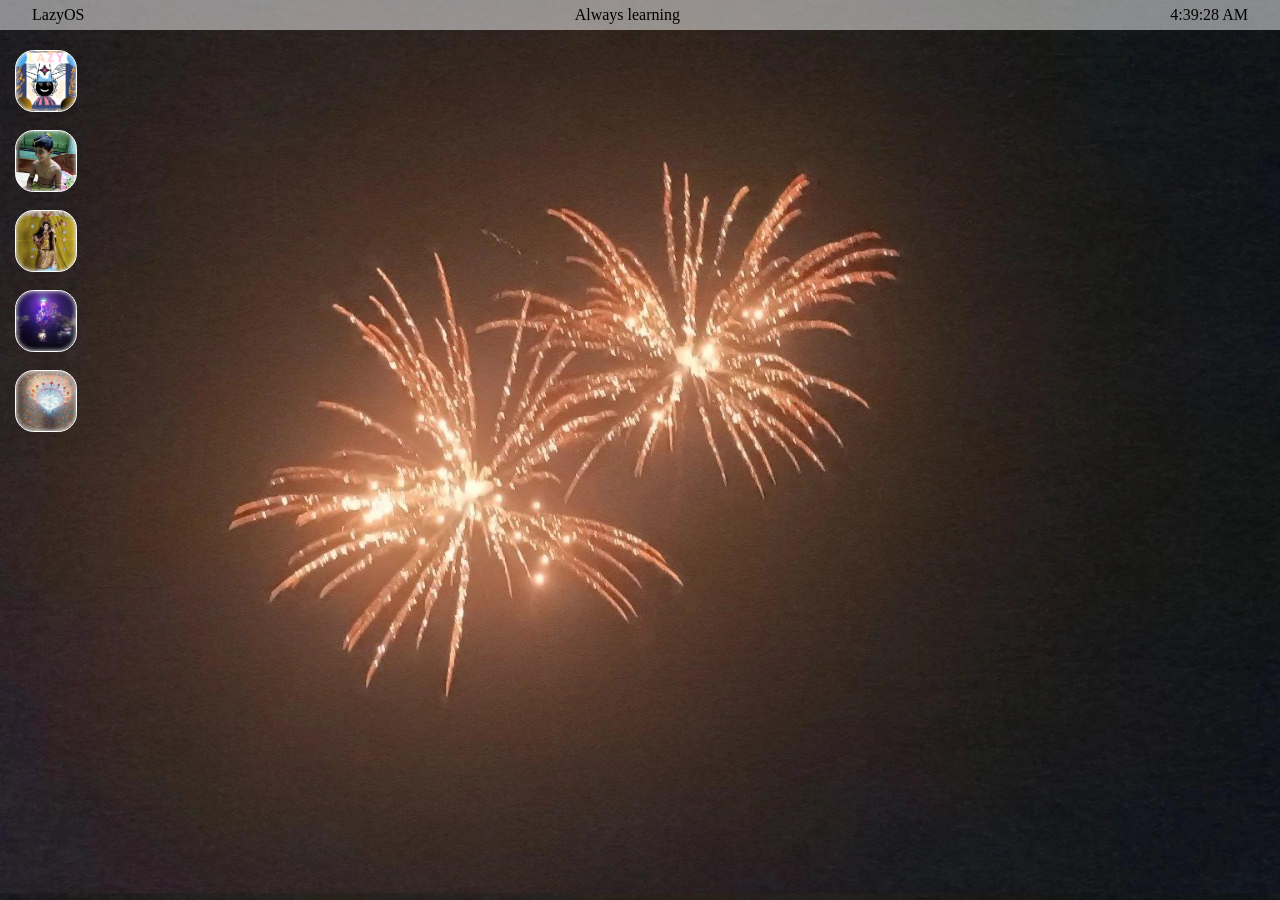
==== OsMainPage.html @ d206dd97 "now 2 apps are working, and i am ready for first ship of it." ====
<!DOCTYPE html>
<html lang="en">
<head>
    <meta charset="UTF-8">
    <meta name="viewport" content="width=device-width, initial-scale=1.0">
    <title>LazyOS</title>
    <link rel="stylesheet" href="OsMainPage.css">
    <script src="script.js" defer></script>
</head>
<body>
    <div class="top-bar">
        <div class="top-bar-content">
            <div id="left">LazyOS</div>
            <div id="middle">Always learning</div>
            <div id="right"><p id="time">00:00:00</p></div>
        </div>
    </div>

    <div class="desktop">

            <div id="start-window-start-button" class="start-button"></div>

            <div id="start-window" class="window">
                <div class="window-header" id="start-windowheader">LazyOS</div>
                <div class="close-btn" id="start-windowclose">&times</div>
                <div class="close-btn-2"></div>
                <div class="close-btn-3"></div>
                <div id="lazy-person"></div>
                <h1 class="welcome-text">Welcome to LazyOS</h1>
                <p class="welcome-text">This is build by <b>lazy people</b></p>
                <p class="welcome-text">And</p>
                <p class="welcome-text">it serves lazy people</p>
            </div>
            
            
            <div id="note-start-button" class="start-button"></div>

            <div id="note" class="window">
                <div class="window-header" id="noteheader">LazyOS</div>
                <div class="close-btn" id="noteclose">&times</div>
                <div class="close-btn-2"></div>
                <div class="close-btn-3"></div>
                
                
                <div id="change-note-book">
                    <div class="note-book-tab" id="dev-log-tab">Dev Log</div>
                    <div class="note-book-tab" id="user-take-note-tab">Take Note</div>
                    <div class="note-book-tab" id="user-save-note-tab">Saved Notes</div>
                </div>
                <div class="note-book" id="display-blank"></div>
                <div class="note-book" id="dev-log">pending...</div>
                <div class="note-book" id="user-take-note">
                    <textarea id="note-textarea" placeholder="Write your note here..."></textarea>
                </div>
                <div class="note-book" id="user-save-note">pending...</div>
                
            </div>


            <div id="gallery-start-button" class="start-button"></div>

            <div id="gallery" class="window">
                <div class="window-header" id="galleryheader">LazyOS</div>
                <div class="close-btn" id="galleryclose">&times</div>
                <div class="close-btn-2"></div>
                <div class="close-btn-3"></div>
                <div id="photo-name">---</div>
                <div id="photo-show-main-contener">
                    <div id="previous-photo" class="photo-change">+</div>
                    <div id="photo-display"></div>
                    <div id="next-photo" class="photo-change">+</div>
                </div>

            </div>


            <div id="music-start-button" class="start-button"></div>

            <div id="music" class="window">
                <div class="window-header" id="musicheader">LazyOS</div>
                <div class="close-btn" id="musicclose">&times</div>
                <div class="close-btn-2"></div>
                <div class="close-btn-3"></div>
            </div>

            <div id="calculator-start-button" class="start-button"></div>

            <div id="calculator" class="window">
                <div class="window-header" id="calculatorheader">LazyOS</div>
                <div class="close-btn" id="calculatorclose">&times</div>
                <div class="close-btn-2"></div>
                <div class="close-btn-3"></div>
            </div>

    </div>

</body>
</html>
---- OsMainPage.css ----
html,body{
    height: 100%;
    width: 100%;
}
body{
    padding: 0;
    margin: 0;
    background-image: url('Resources/wallpaper.jpg');
    background-size: cover;
    background-position: center;
    background-repeat: no-repeat;
}
.top-bar{
    display: flex;
    justify-content: center;
    height: 30px;
    width: 100%;
    background-color: rgba(255, 255, 255, 0.5);
}
.top-bar-content{
    display: flex;
    justify-content: space-between;
    align-items: center;
    height: 100%;
    width: 95%;
    user-select: none;
}
.window{
    display: none;
    flex-direction: column;
    position: absolute;
    justify-content: center;
    align-items: center;
    border-radius: 10px;
    z-index: 1000;
}

#start-window{
    height: 300px;
    width: 400px;
    background-color: rgba(56, 199, 255, 0.793);
    left: 80px;
    top: 100px;
    border: 1px solid rgb(255, 255, 255);
    padding :1px
}

.window-header{
    position: absolute;
    top: 0;
    width: 100%;
    height: 25px;
    text-align: center;
    background-color: rgba(0, 0, 0, 0.5);
    border-top-left-radius: 10px;
    border-top-right-radius: 10px;
    cursor: move;
    user-select: none; 
}

.welcome-text{
    margin: 0;
}
#lazy-person{
    display: flex;
    width: 150px;
    height: 150px;
    border-radius: 50%;
    background-image: url('Resources/not so lazy.jpg');
    background-size: cover;
    background-position: center;
    border: 1px solid rgb(0, 0, 0);
    box-shadow: 0px 0px 10px rgba(255, 0, 0, 0.5);
}

.close-btn{
    position: absolute;
    top: 5px;
    left: 5px;
    width: 15px;
    height: 15px;
    background-color: red;
    border-radius: 50%;
    cursor: pointer;
    text-align: center;
    user-select: none; 
}
.close-btn-2{
    position: absolute;
    top: 5px;
    left: 22px;
    width: 15px;
    height: 15px;
    background-color: yellow;
    border-radius: 50%;
    cursor: pointer;
}
.close-btn-3{
    position: absolute;
    top: 5px;
    left: 39px;
    width: 15px;
    height: 15px;
    background-color: green;
    border-radius: 50%;
    cursor: pointer;
}

.start-button{
    position: absolute;
    width: 60px;
    height: 60px;
    border-radius: 30%;
    cursor: pointer;
    border: 1px solid rgb(255, 255, 255);
    box-shadow: inset 0px 0px 5px rgb(255, 255, 255);
    left: 15px;

    background-size: cover;
    background-position: center;
    background-repeat: no-repeat;

    transition: all 0.3s ease-in-out;

    perspective: 500px;
}
.start-button:hover{
    transform: scale(1.1) translateY(-3px) rotateX(15deg) rotateY(15deg) rotateZ(5deg);


    box-shadow: inset 0px 0px 10px rgb(21, 2, 2), 
                0px 8px 15px rgba(252, 255, 154, 0.858);

}

#start-window-start-button{
    top: 50px;
    background-image: url('Resources/a lazy person.png');
}

#note-start-button{
    top: 130px;
    background-image: url('Resources/my thoughts.jpg');
}

#note{
    height: 700px;
    width: 600px;
    background-color: rgba(56, 255, 255, 0.793);
    left: 80px;
    top: 100px;
    border: 1px solid rgb(255, 255, 255);
    padding :1px

}

#gallery-start-button{
    top: 210px;
    background-image: url('Resources/choose wallpaper.jpg');
}

#gallery{
    height: 700px;
    width: 700px;
    background-color: rgba(255, 217, 94, 0.694);
    left: 100px;
    top: 100px;
    border: 2px solid rgb(192, 187, 255);
    padding :1px
}
#music-start-button{
    top: 290px;
    background-image: url('Resources/music.jpg');
}

#music{
    height: 500px;
    width: 500px;
    background-color: rgba(56, 255, 255, 0.793);
    left: 80px;
    top: 100px;
    border: 1px solid rgb(255, 255, 255);
    padding :1px
}
#calculator-start-button{
    top: 370px;
    background-image: url('Resources/calender.jpg');
}
#calculator{
    height: 700px;
    width: 600px;
    background-color: rgba(56, 255, 255, 0.793);
    left: 80px;
    top: 100px;
    border: 1px solid rgb(255, 255, 255);
    padding :1px
}

.note-book{
    display: flex;
    position: absolute;
    top: 60px;
    flex-direction: column;
    width: 85%;
    height: 85%;
    overflow-y: auto;
    padding: 10px;
    border-radius: 10px;
}
#change-note-book{
    display: flex;
    justify-content: space-evenly;
    position: absolute;
    align-items: center;
    top: 27px;
    width: 100%;
    height: 30px;
    border-radius: 10px;
    background-color: rgb(0, 0, 0);
}
.note-book-tab{
    display: flex;
    justify-content: center;
    align-items: center;
    width: 33%;
    height: 80%;
    border-radius: 5px;
    cursor: pointer;
    background-color: rgb(255, 255, 255);
}
.note-book-tab:hover{
    background-color: rgb(0, 0, 0);
    color: rgb(255, 255, 255);
}
.note-book-tab.active{
    background-color: rgb(0, 0, 0);
    color: rgb(255, 255, 255);
}
#display-blank{
    background-color: rgb(255, 255, 255);
}

#dev-log{
    display: none;
    background-color: rgb(159, 247, 65);
}
#user-take-note{
    display: none;
    background-color: rgb(255, 255, 88);
}
#user-save-note{
    display: none;
    background-color: rgb(210, 95, 95);}

#note-textarea{
    position: absolute;
    top: 5px;
    left: 5%;
    width: 90%;
    height: 95%;
    resize: none;
    border: none;
    outline: none;
    font-size: 16px;
    background-color: transparent;
}
#note-textarea::placeholder{
    color: rgba(0, 0, 0, 0.405);
    font-style: italic;
}
#note-textarea::-webkit-scrollbar {
  width: 8px;
}
#note-textarea::-webkit-scrollbar-track {
  background: rgba(239, 222, 154, 0.85);
  border-radius: 8px;
}
#note-textarea::-webkit-scrollbar-thumb {
  background-color: rgba(0, 0, 0, 0.2);
  border: 1px solid transparent; 
  background-clip: padding-box; 
  border-radius: 6px;
}
#note-textarea::-webkit-scrollbar-thumb:hover {
  background: rgba(0, 0, 0, 0.4);
}


#photo-show-main-contener{
    display: flex;
    justify-content: space-between;
    align-items: center;
    width: 90%;
    height: 90%;
}

#photo-display{
    display: flex;
    justify-content: center;
    align-items: center;
    width: 80%;
    height: 80%;
    border: 1px solid rgb(0, 0, 0);
    border-radius: 50%;
    
    box-shadow: 
        0px 0px 20px rgba(0, 0, 0, 0.5),          
        inset 0px 0px 10px rgba(231, 231, 231, 0.5); 

    background-image: url('Resources/my thoughts.jpg');
    background-size: cover;
    background-position: center;

}
#photo-name{
    position: absolute;
    top: 45px;
    left: 10%;
    width: 80%;
    height: 22px;
    text-align: center;
    font-size: 20px;
    font-weight: bold;
    color: rgb(0, 0, 0);
}

.photo-change{
    display: flex;
    align-items: center;
    justify-content: center;
    width: 50px;
    height: 50px;
    border-radius: 50%;
    margin: 10px;
    background-color: rgba(238, 94, 94, 0.656);
    box-shadow: 0px 0px 10px rgba(255, 0, 0, 0.5);
    border: 1px solid rgba(202, 84, 84, 0.772);

    transition: all 0.3s ease-in-out;
    perspective: 500px;

    user-select: none;
    cursor: pointer;

}
.photo-change:hover{
    background-color: rgba(94, 238, 94, 0.656);
    box-shadow: 0px 0px 10px rgba(0, 255, 0, 0.5);
    border: 1px solid rgba(84, 202, 84, 0.772);
}
#next-photo:hover{
    transform: scale(1.1) translateY(-3px) rotateX(15deg) rotateY(15deg) rotateZ(5deg);
}
#privious-photo:hover{
    transform: scale(1.1) translateY(-3px) rotateX(15deg) rotateY(-15deg) rotateZ(-5deg);
}
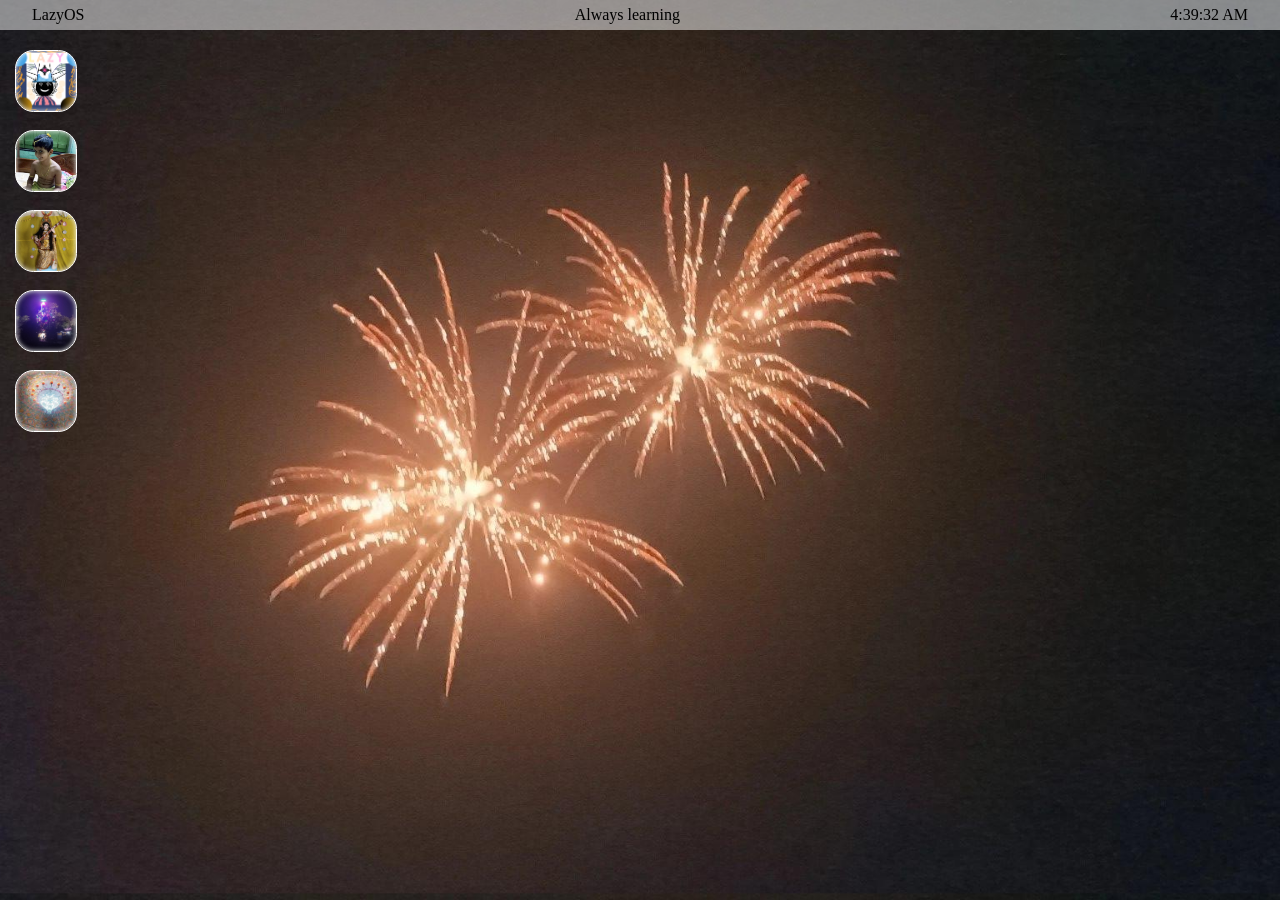
==== commit 07bdfec5: "a clock application added." ====
--- a/OsMainPage.html
+++ b/OsMainPage.html
@@ -74,13 +74,16 @@
             </div>
 
 
-            <div id="music-start-button" class="start-button"></div>
+            <div id="clock-start-button" class="start-button"></div>
 
-            <div id="music" class="window">
-                <div class="window-header" id="musicheader">LazyOS</div>
-                <div class="close-btn" id="musicclose">&times</div>
+            <div id="clock" class="window">
+                <div class="window-header" id="clockheader">LazyOS</div>
+                <div class="close-btn" id="clockclose">&times</div>
                 <div class="close-btn-2"></div>
                 <div class="close-btn-3"></div>
+
+                <div id="clock-body"><span id="clock-hours">00</span><span id="clock-colon">:</span><span id="clock-munite">00</span></div>
+
             </div>
 
             <div id="calculator-start-button" class="start-button"></div>
--- a/OsMainPage.css
+++ b/OsMainPage.css
@@ -150,7 +150,7 @@
     left: 80px;
     top: 100px;
     border: 1px solid rgb(255, 255, 255);
-    padding :1px
+    padding :1px;
 
 }
 
@@ -166,21 +166,21 @@
     left: 100px;
     top: 100px;
     border: 2px solid rgb(192, 187, 255);
-    padding :1px
-}
-#music-start-button{
+    padding :1px;
+}
+#clock-start-button{
     top: 290px;
-    background-image: url('Resources/music.jpg');
-}
-
-#music{
+    background-image: url('Resources/clock.jpg');
+}
+
+#clock{
     height: 500px;
     width: 500px;
     background-color: rgba(56, 255, 255, 0.793);
     left: 80px;
     top: 100px;
     border: 1px solid rgb(255, 255, 255);
-    padding :1px
+    padding :1px;
 }
 #calculator-start-button{
     top: 370px;
@@ -193,7 +193,7 @@
     left: 80px;
     top: 100px;
     border: 1px solid rgb(255, 255, 255);
-    padding :1px
+    padding :1px;
 }
 
 .note-book{
@@ -353,4 +353,40 @@
 }
 #privious-photo:hover{
     transform: scale(1.1) translateY(-3px) rotateX(15deg) rotateY(-15deg) rotateZ(-5deg);
-}+}
+
+#clock-body{
+    display: flex;
+    justify-content: center;
+    align-items: center;
+    height: 80%;
+    width: 80%;
+    border-radius: 50%;
+    background-color: rgba(255, 255, 125, 0.927);
+    font-size: 5rem;
+    border: 1px solid rgb(0, 0, 0);
+}
+
+#clock-hours{
+    color: rgb(149, 0, 27);
+}
+
+#clock-colon{
+    color: rgb(0, 0, 0);
+    animation: blink 1s infinite;
+}
+#clock-munite{
+    color: rgb(95, 0, 149);
+}
+@keyframes blink{
+    0%{
+        color:black;
+    }
+    50%{
+        color:rgba(0, 0, 0, 0.478);
+    }
+    100%{
+        color:rgba(0, 0, 0, 0.137);
+    }
+}
+
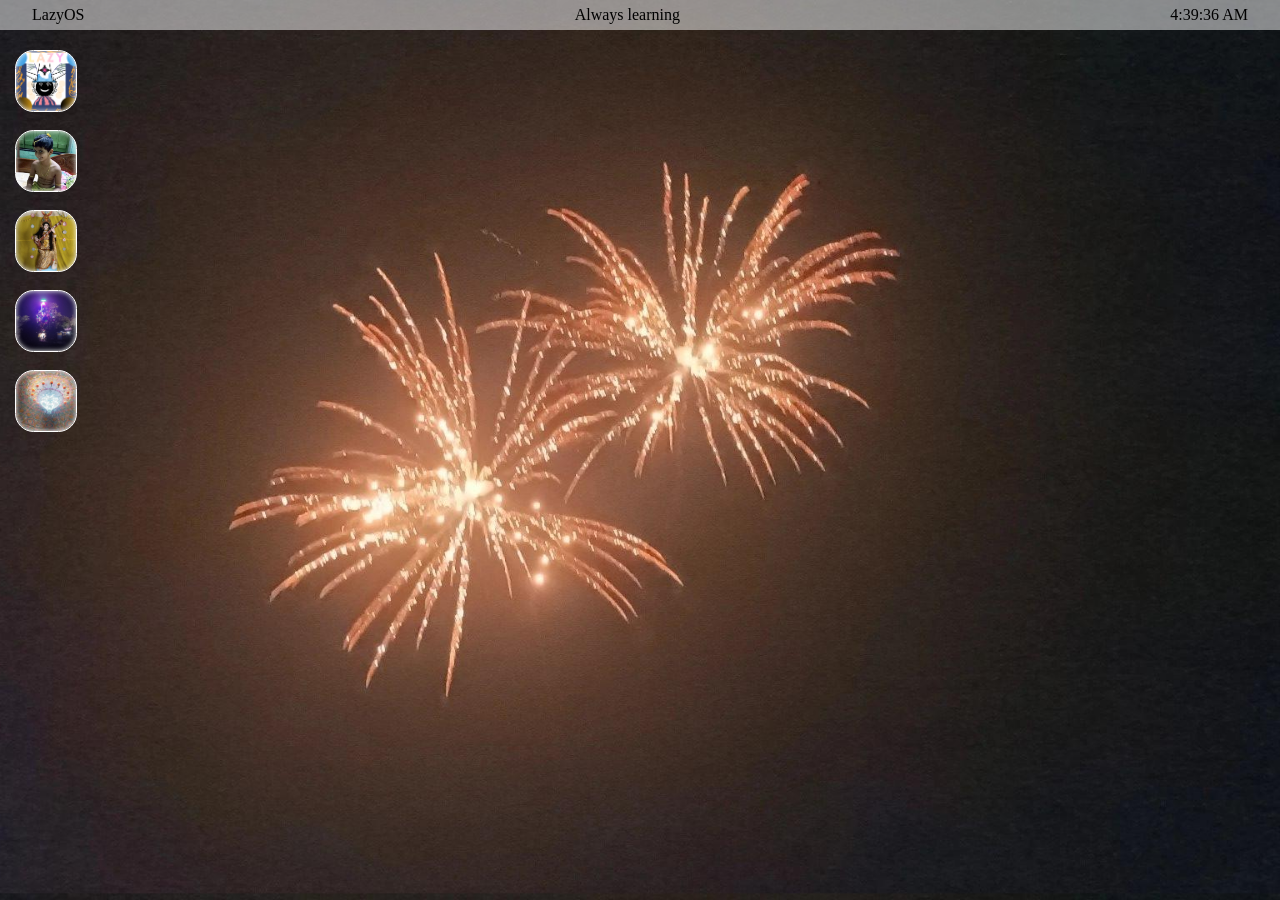
==== commit 5ec92f2a: "added the window for the messageing app. next-> build the logic and ui." ====
--- a/OsMainPage.html
+++ b/OsMainPage.html
@@ -21,7 +21,7 @@
             <div id="start-window-start-button" class="start-button"></div>
 
             <div id="start-window" class="window">
-                <div class="window-header" id="start-windowheader">LazyOS</div>
+                <div class="window-header" id="start-windowheader">Welcome</div>
                 <div class="close-btn" id="start-windowclose">&times</div>
                 <div class="close-btn-2"></div>
                 <div class="close-btn-3"></div>
@@ -36,7 +36,7 @@
             <div id="note-start-button" class="start-button"></div>
 
             <div id="note" class="window">
-                <div class="window-header" id="noteheader">LazyOS</div>
+                <div class="window-header" id="noteheader">Notes</div>
                 <div class="close-btn" id="noteclose">&times</div>
                 <div class="close-btn-2"></div>
                 <div class="close-btn-3"></div>
@@ -60,7 +60,7 @@
             <div id="gallery-start-button" class="start-button"></div>
 
             <div id="gallery" class="window">
-                <div class="window-header" id="galleryheader">LazyOS</div>
+                <div class="window-header" id="galleryheader">Gallery</div>
                 <div class="close-btn" id="galleryclose">&times</div>
                 <div class="close-btn-2"></div>
                 <div class="close-btn-3"></div>
@@ -77,7 +77,7 @@
             <div id="clock-start-button" class="start-button"></div>
 
             <div id="clock" class="window">
-                <div class="window-header" id="clockheader">LazyOS</div>
+                <div class="window-header" id="clockheader">Clock</div>
                 <div class="close-btn" id="clockclose">&times</div>
                 <div class="close-btn-2"></div>
                 <div class="close-btn-3"></div>
@@ -86,13 +86,18 @@
 
             </div>
 
-            <div id="calculator-start-button" class="start-button"></div>
+            <div id="message-start-button" class="start-button"></div>
 
-            <div id="calculator" class="window">
-                <div class="window-header" id="calculatorheader">LazyOS</div>
-                <div class="close-btn" id="calculatorclose">&times</div>
+            <div id="message" class="window">
+                <div class="window-header" id="messageheader">Message</div>
+                <div class="close-btn" id="messageclose">&times</div>
                 <div class="close-btn-2"></div>
                 <div class="close-btn-3"></div>
+
+                <div id="message-box">
+
+                </div>
+
             </div>
 
     </div>
--- a/OsMainPage.css
+++ b/OsMainPage.css
@@ -182,14 +182,14 @@
     border: 1px solid rgb(255, 255, 255);
     padding :1px;
 }
-#calculator-start-button{
+#message-start-button{
     top: 370px;
     background-image: url('Resources/calender.jpg');
 }
-#calculator{
-    height: 700px;
+#message{
+    height: 800px;
     width: 600px;
-    background-color: rgba(56, 255, 255, 0.793);
+    background-color: rgba(36, 46, 79, 0.793);
     left: 80px;
     top: 100px;
     border: 1px solid rgb(255, 255, 255);
@@ -390,3 +390,12 @@
     }
 }
 
+#message-box{
+    width: 90%;
+    height: 93.5%;
+    border: 1px solid rgb(0, 30, 255);
+    border-radius: 5px;
+    padding: 10px;
+    box-sizing: border-box;
+    background-color: rgba(255, 85, 85, 0.891);
+}
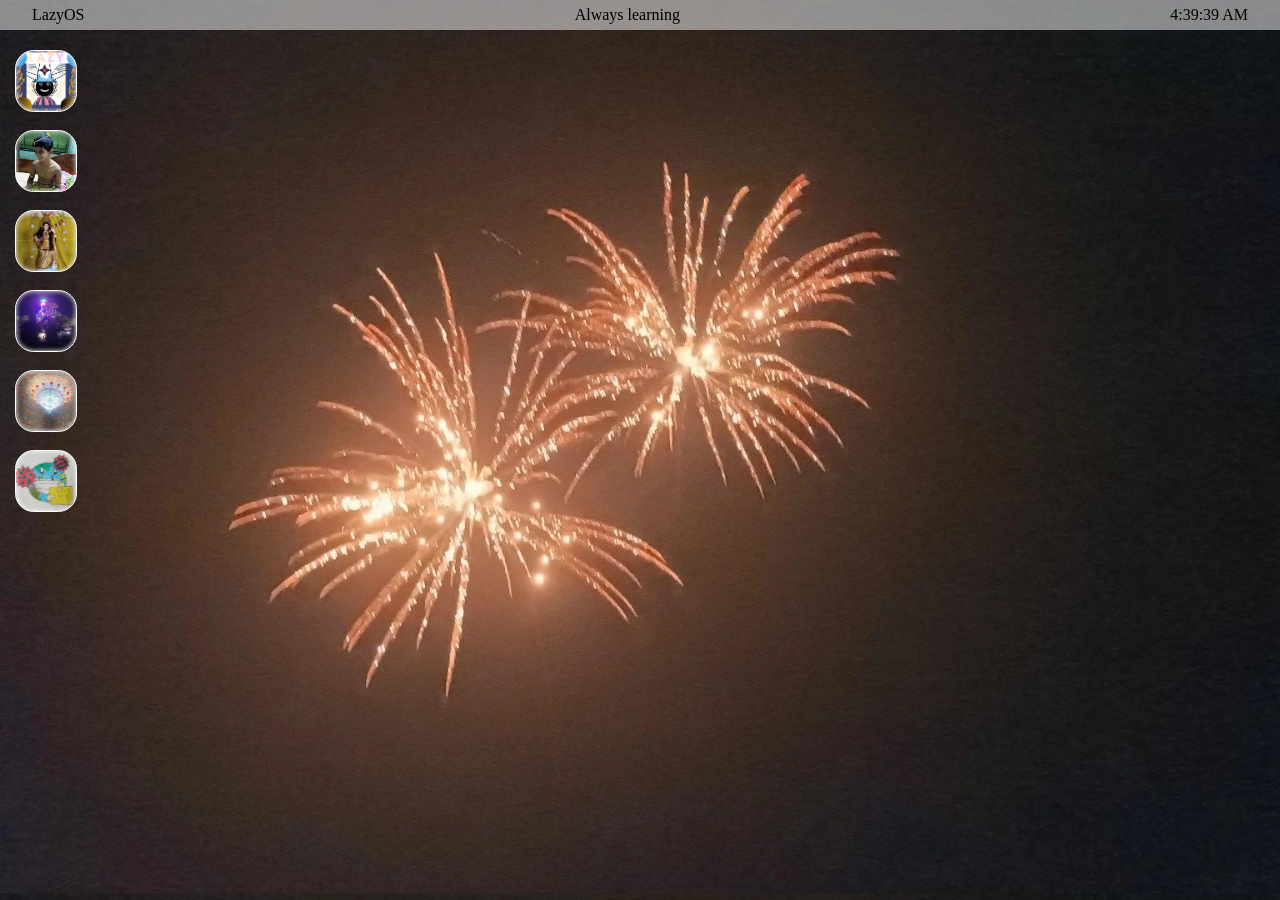
==== commit 168e149a: "feature added/app added/ music app" ====
--- a/OsMainPage.html
+++ b/OsMainPage.html
@@ -99,7 +99,27 @@
                 </div>
 
             </div>
+            </div>
 
+            <div id="music-start-button" class="start-button"></div>
+
+            <div id="music" class="window">
+                <div class="window-header" id="musicheader">Music</div>
+                <div class="close-btn" id="musicclose">&times</div>
+                <div class="close-btn-2"></div>
+                <div class="close-btn-3"></div>
+
+                <div id="music-box">
+                    <div id="cd"></div>
+                    <div id="player">
+                            <button class="music-ctrl-btn" id="prev-btn">&#9198;</button>
+                            <button class="music-ctrl-btn" id="play-pause-btn">&#9654;</button>
+                            <button class="music-ctrl-btn" id="next-btn">&#9197;</button>
+                    </div>
+                    <div></div>
+                </div>
+
+            </div>
     </div>
 
 </body>
--- a/OsMainPage.css
+++ b/OsMainPage.css
@@ -195,6 +195,21 @@
     border: 1px solid rgb(255, 255, 255);
     padding :1px;
 }
+
+#music-start-button{
+    top: 450px;
+    background-image: url('Resources/music.jpg');
+}
+#music{
+    height: 500px;
+    width: 500px;
+    background-color: rgba(255, 196, 70, 0.883);
+    left: 80px;
+    top: 100px;
+    border: 1px solid rgb(255, 255, 255);
+    padding :1px;
+}
+
 
 .note-book{
     display: flex;
@@ -398,4 +413,79 @@
     padding: 10px;
     box-sizing: border-box;
     background-color: rgba(255, 85, 85, 0.891);
-}+}
+#music-box{
+    width: 100%;
+    height: 90%;
+    padding: 10px;
+    box-sizing: border-box;
+
+    display: flex;
+    justify-content:flex-end ;
+    align-items:center;
+    flex-direction: column;
+    gap: 10%;
+}
+#cd{
+    height: 25vh;
+    width: 25vh;
+    border-radius: 50%;
+    background-image: linear-gradient(45deg, rgba(255, 0, 0, 0.5), rgba(0, 255, 0, 0.5), rgba(0, 0, 255, 0.5));
+    border: 1px solid rgb(255, 255, 255);
+    box-shadow: 3px 3px 20px rgba(0, 0, 0, 0.588);
+
+    animation: spin 4s linear infinite;
+    animation-play-state: paused;
+}
+
+#cd.playing {
+    animation-play-state: running;
+}
+
+@keyframes spin {
+    0% {
+        transform: rotate(0deg);
+    }
+    100% {
+        transform: rotate(360deg);
+    }
+}
+#player{
+    height: 18%;
+    width: 80%;
+    border-radius: 3rem;
+    background-color: rgba(148, 255, 148, 0.973);
+    border: 1px solid rgb(0, 0, 0);
+    box-shadow: 0px 0px 10px rgba(0, 0, 0, 0.5);
+
+    display: flex;
+    justify-content: space-evenly;
+    align-items: center;
+    
+    gap: 1.5rem;
+}
+
+.music-ctrl-btn{
+    background-color: rgba(243, 146, 146, 0.5);
+    height: 3rem;
+    width: 3rem;
+    border-radius: 50%;
+    box-shadow: 0px 0px 10px rgba(0, 0, 0, 0.5);
+    border: 1px solid rgb(0, 0, 0);
+
+}
+
+.music-ctrl-btn:hover{
+    background-color: rgba(225, 255, 225, 0.897);
+    box-shadow: 0px 0px 10px rgba(0, 0, 0, 0.866);
+    transform: scale(1.1);
+}
+.music-ctrl-btn:active {
+    transform: scale(0.95);
+}
+
+#play-pause-btn {
+    width: 3.5rem;
+    height: 3.5rem;
+    font-size: 1.4rem;
+}
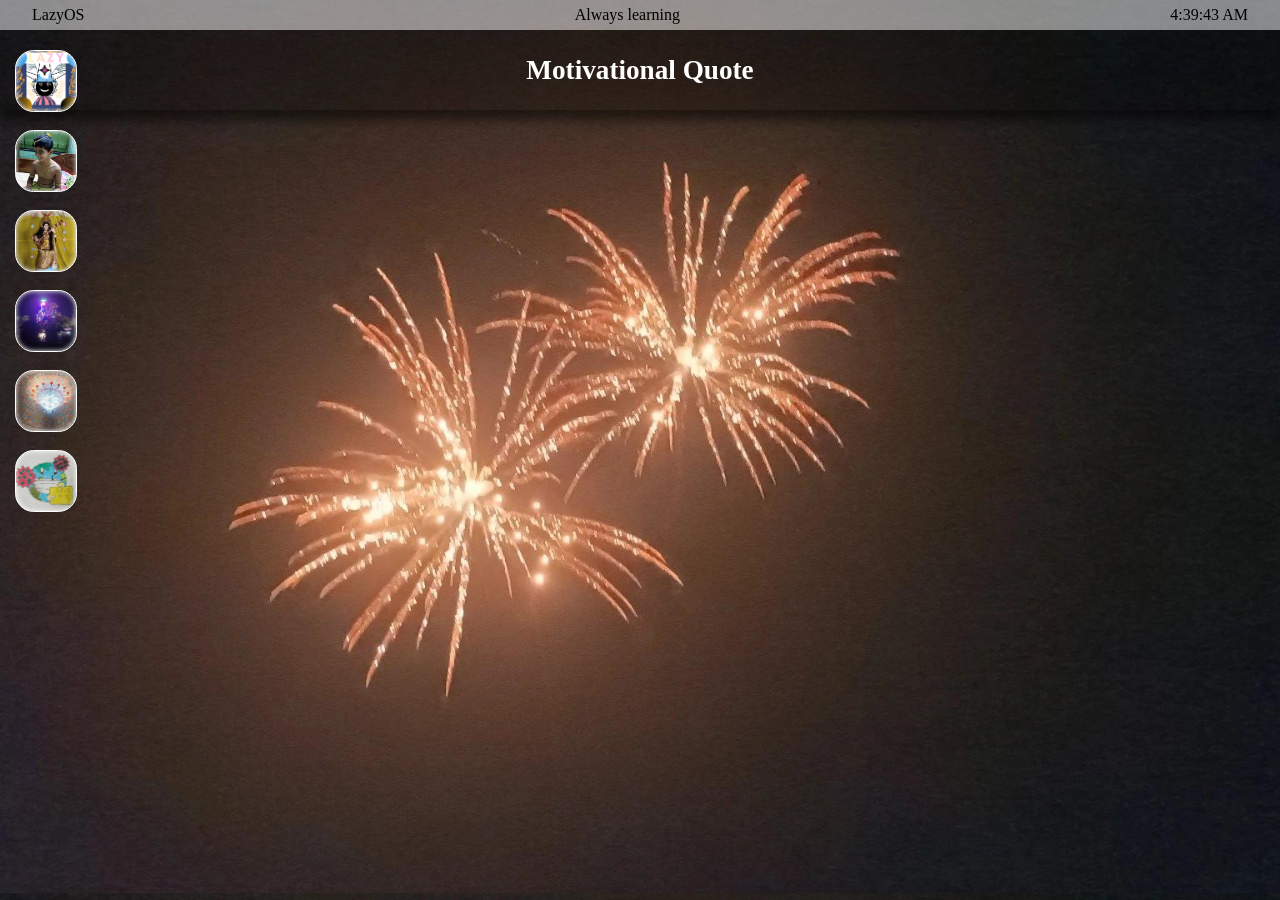
==== commit da61442b: "added/ motivational quotes..." ====
--- a/OsMainPage.html
+++ b/OsMainPage.html
@@ -15,6 +15,8 @@
             <div id="right"><p id="time">00:00:00</p></div>
         </div>
     </div>
+
+    <div id="middle-bar-for-quote">Motivational Quote</div>
 
     <div class="desktop">
 
--- a/OsMainPage.css
+++ b/OsMainPage.css
@@ -489,3 +489,27 @@
     height: 3.5rem;
     font-size: 1.4rem;
 }
+
+#middle-bar-for-quote{
+    box-sizing: border-box;
+
+    height: 80px;
+    width: 100%;
+    position: absolute;
+    top: 30px;
+
+    display: flex;
+    justify-content: center;
+    align-items: center;
+    text-align: center;
+
+    padding-left: 70px;
+    padding-right: 70px;
+
+    font-size: 1.7rem;
+    font-weight: bold;
+    color: rgb(255, 255, 255);
+
+    background-color: rgba(0, 0, 0, 0.268);
+    box-shadow: 0px 10px 10px rgba(0, 0, 0, 0.5);
+}
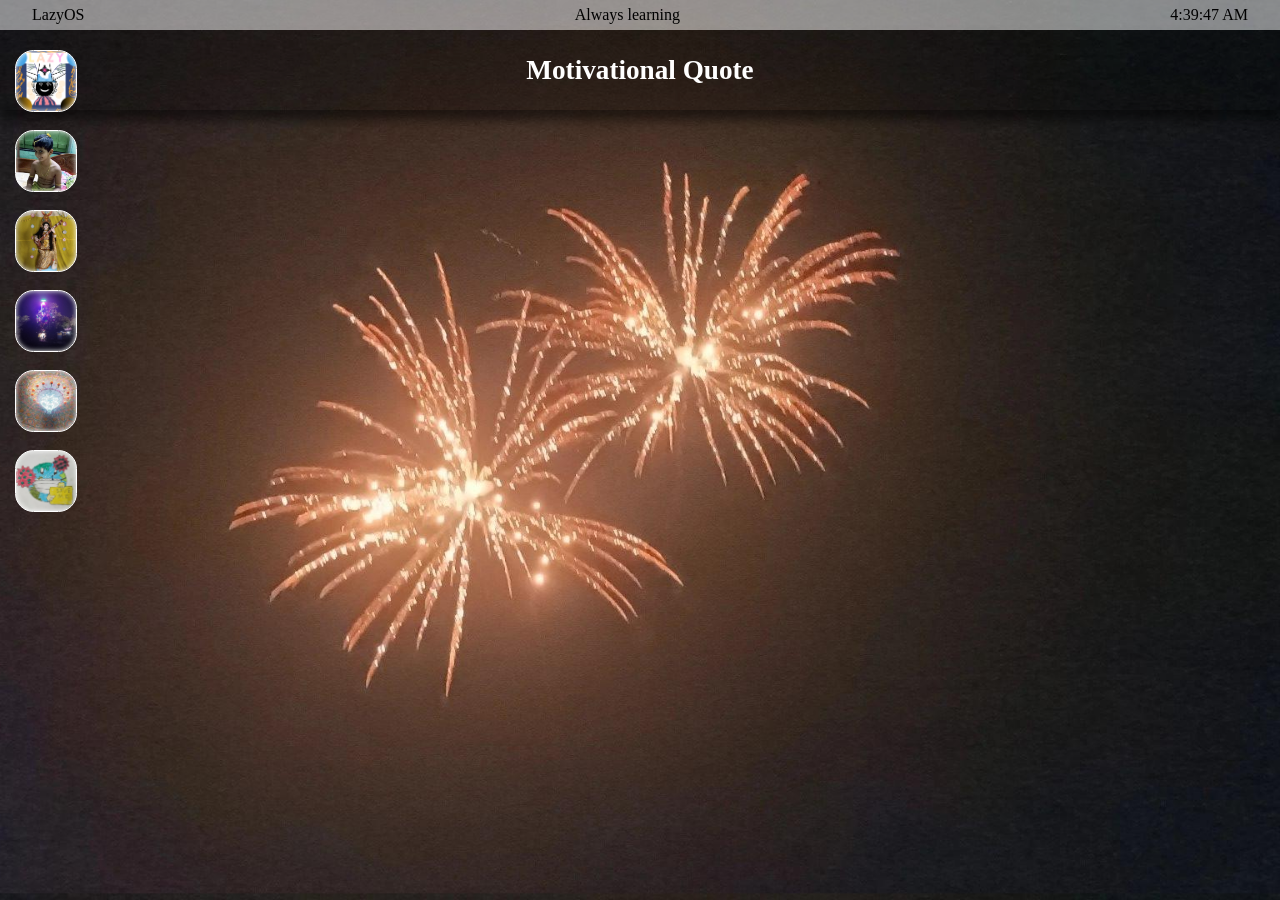
==== commit 5a1698a8: "added page icon." ====
--- a/OsMainPage.html
+++ b/OsMainPage.html
@@ -4,6 +4,7 @@
     <meta charset="UTF-8">
     <meta name="viewport" content="width=device-width, initial-scale=1.0">
     <title>LazyOS</title>
+    <link rel="icon" type="image/png" href="./Resources/LAZY.png">
     <link rel="stylesheet" href="OsMainPage.css">
     <script src="script.js" defer></script>
 </head>
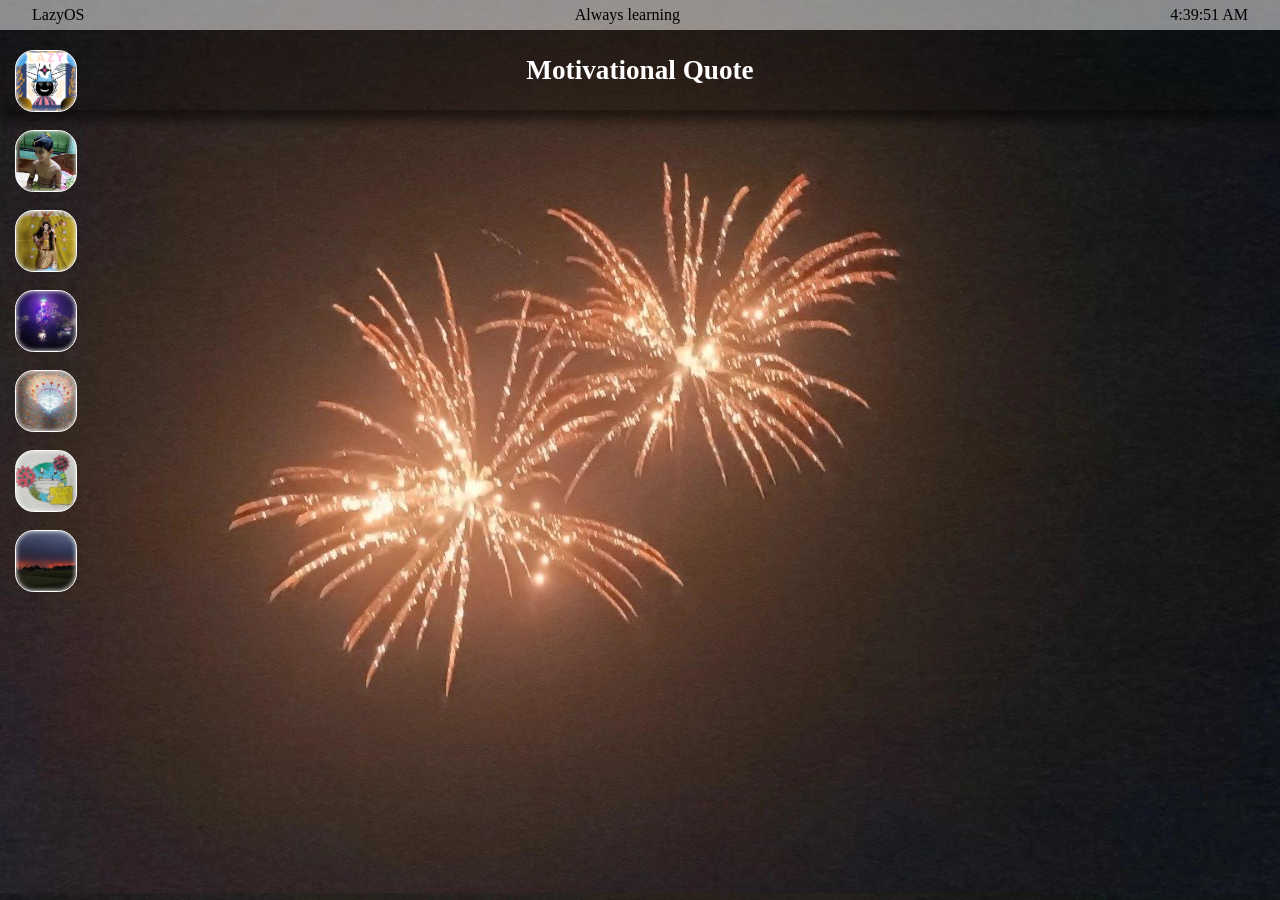
==== commit 8a126cf1: "added app/browser, added search engine" ====
--- a/OsMainPage.html
+++ b/OsMainPage.html
@@ -119,10 +119,25 @@
                             <button class="music-ctrl-btn" id="play-pause-btn">&#9654;</button>
                             <button class="music-ctrl-btn" id="next-btn">&#9197;</button>
                     </div>
-                    <div></div>
+                    
                 </div>
 
             </div>
+
+
+            <div id="browser-start-button" class="start-button"></div>
+
+            <div id="browser" class="window">
+                <div class="window-header" id="browserheader">Browser</div>
+                <div class="close-btn" id="browserclose">&times</div>
+                <div class="close-btn-2"></div>
+                <div class="close-btn-3"></div>
+
+                <div id="search-bar-holder">
+                    <input type="text" id="search-bar"  placeholder="Search...">
+                    <button id="search-btn">&#128269;</button>
+                </div>
+
     </div>
 
 </body>
--- a/OsMainPage.css
+++ b/OsMainPage.css
@@ -512,4 +512,58 @@
 
     background-color: rgba(0, 0, 0, 0.268);
     box-shadow: 0px 10px 10px rgba(0, 0, 0, 0.5);
+}
+
+#browser-start-button{
+    top: 530px;
+    background-image: url('Resources/browser.jpg');
+}
+#browser{
+    height: 500px;
+    width: 700px;
+
+    background-image: url('Resources/browser.jpg');
+    background-size: cover;
+    background-position: center;
+    background-repeat: no-repeat;
+
+
+    left: 80px;
+    top: 100px;
+    border: 1px solid rgb(255, 255, 255);
+    padding :1px;
+}
+
+#search-bar-holder{
+    display: flex;
+    justify-content: center;
+    align-items: center;
+
+    flex-direction: row;
+
+    width: 80%;
+    height:50%;
+    backdrop-filter: blur(5px);
+    background-color: rgba(255, 255, 255, 0.339);
+    border-radius: 10px;
+    border: 1px solid rgba(0, 0, 0, 0.478);
+
+    gap: 10px;
+}
+
+#search-btn{
+    border: none;
+    outline: none;
+    height: 10%;
+    width: 10%;
+    border-radius: 10px;
+}
+
+#search-bar{
+    border: none;
+    outline: none;
+    height: 10%;
+    width: 80%;
+    border-radius: 20px;
+    padding-left: 10px;
 }
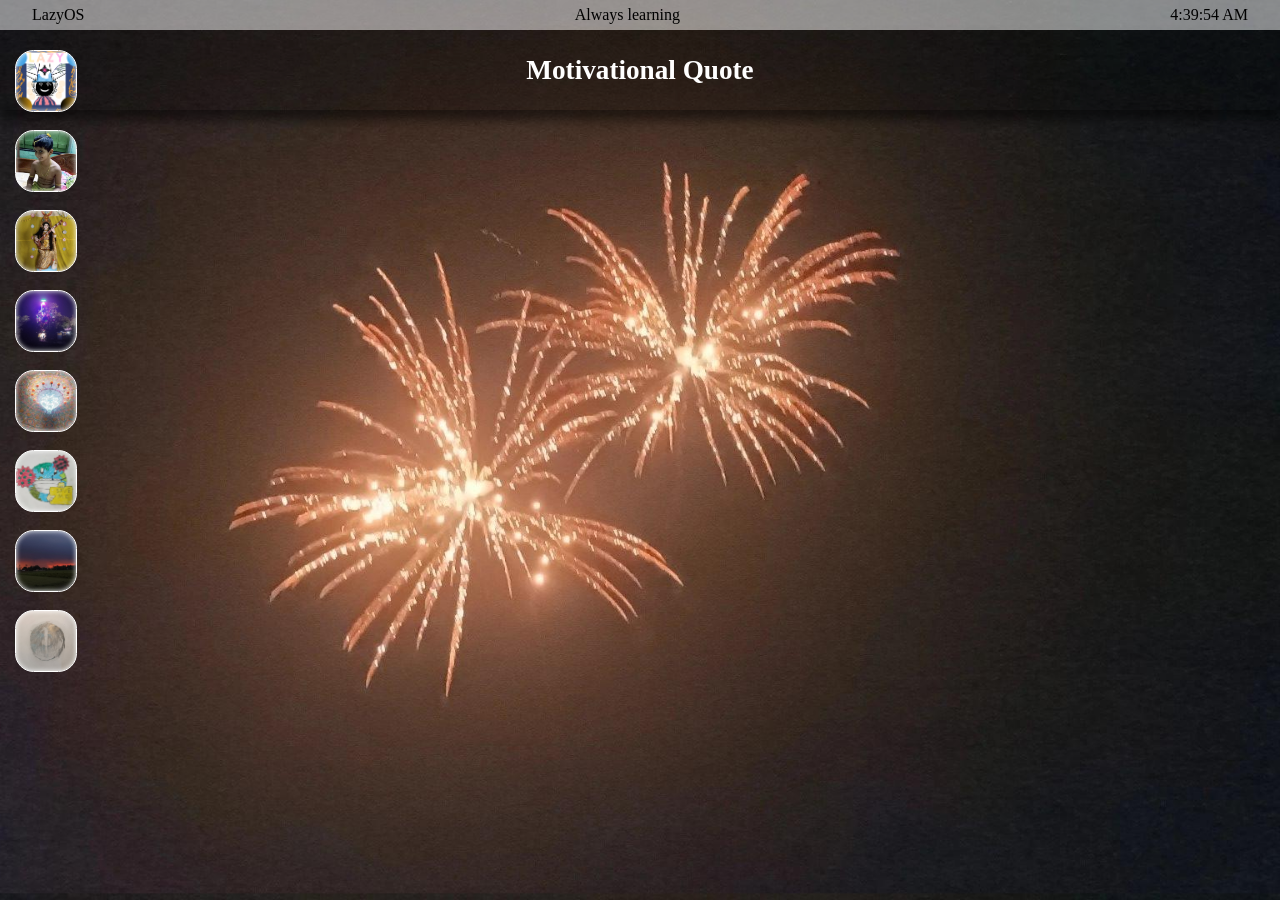
==== commit 1bc0b767: "added app/ calculator" ====
--- a/OsMainPage.html
+++ b/OsMainPage.html
@@ -98,7 +98,7 @@
                 <div class="close-btn-3"></div>
 
                 <div id="message-box">
-
+                    sorry, its pending...
                 </div>
 
             </div>
@@ -138,7 +138,40 @@
                     <button id="search-btn">&#128269;</button>
                 </div>
 
-    </div>
+            </div>
+
+            <div id="calculator-start-button" class="start-button"></div>
+
+            <div id="calculator" class="window">
+                <div class="window-header" id="calculatorheader">Calculator</div>
+                <div class="close-btn" id="calculatorclose">&times</div>
+                <div class="close-btn-2"></div>
+                <div class="close-btn-3"></div>
+
+                <div id="cal-body">
+                    
+                    <input type="text" id="cal-display" disabled>
+                    <div id="cal-buttons">
+                        <button class="cal-btn" data-value="7">7</button>
+                        <button class="cal-btn" data-value="8">8</button>
+                        <button class="cal-btn" data-value="9">9</button>
+                        <button class="cal-btn" data-value="/">/</button>
+                        <button class="cal-btn" data-value="4">4</button>
+                        <button class="cal-btn" data-value="5">5</button>
+                        <button class="cal-btn" data-value="6">6</button>
+                        <button class="cal-btn" data-value="*">*</button>
+                        <button class="cal-btn" data-value="1">1</button>
+                        <button class="cal-btn" data-value="2">2</button>
+                        <button class="cal-btn" data-value="3">3</button>
+                        <button class="cal-btn" data-value="-">-</button>
+                        <button class="cal-btn" data-value="0">0</button>
+                        <button class="cal-btn" data-value=".">.</button>
+                        <button class="cal-btn" data-value="=">=</button>
+                        <button class="cal-btn" data-value="+">+</button>
+                        <button class="cal-btn" data-value="C">C</button>
+                    </div>
+                </div>
+            </div>
 
 </body>
 </html>
--- a/OsMainPage.css
+++ b/OsMainPage.css
@@ -566,4 +566,94 @@
     width: 80%;
     border-radius: 20px;
     padding-left: 10px;
+}
+
+#calculator-start-button{
+    top: 610px;
+    background-image: url('Resources/calculator.jpg');
+}
+
+#calculator{
+    height: 500px;
+    width: 400px;
+
+    background-image: url('Resources/calculator.jpg');
+    background-size: cover;
+    background-position: center;
+    background-repeat: no-repeat;
+
+    top: 100px;
+    left: 80px;
+}
+
+#cal-body{
+    backdrop-filter: blur(5px);
+    background-color: rgba(255, 255, 255, 0.339);
+    border-radius: 10px;
+    border: 1px solid rgba(0, 0, 0, 0.478);
+    box-shadow: 0px 0px 10px rgba(0, 0, 0, 0.5);
+    height: 89%;
+    width: 95%;
+
+    display: flex;
+    flex-direction: column;
+    align-items: center;
+    justify-content: space-evenly;
+}
+#cal-display{
+    text-align: right;
+
+    height: 13%;
+    width: 90%;
+
+    font-size: 2rem;
+    font-weight: bold;
+    color: rgb(0, 0, 0);
+
+    margin-bottom: 10px;
+    margin-top: 10px;
+
+    padding: 10px;
+
+    box-sizing: border-box;
+
+    background-color: beige;
+    box-shadow: inset 0px 0px 10px rgba(0, 0, 0, 0.5);
+    border-radius: 10px;
+}
+
+#cal-buttons{
+    display: grid;
+    grid-template-columns: repeat(4, 1fr);
+    grid-template-rows: repeat(5, 1fr);
+    gap: 10px;
+
+    height: 75%;
+    width: 90%;
+}
+
+.cal-btn{
+    border: none;
+    outline: none;
+    border-radius: 10px;
+
+    font-size: 1.5rem;
+    font-weight: bold;
+    color: rgb(0, 0, 0);
+
+    background-color: rgba(255, 255, 255, 0.5);
+    box-shadow: 0px 0px 10px rgba(0, 0, 0, 0.5);
+
+    transition: all 0.3s ease-in-out;
+}
+
+.cal-btn:hover{
+    background-color: rgba(0, 0, 0, 0.5);
+    color: rgb(255, 255, 255);
+    box-shadow: 0px 0px 10px rgba(255, 255, 255, 0.5);
+    transform: scale(1.1);
+}
+
+.cal-btn:active{
+    transform: scale(0.95);
 }
